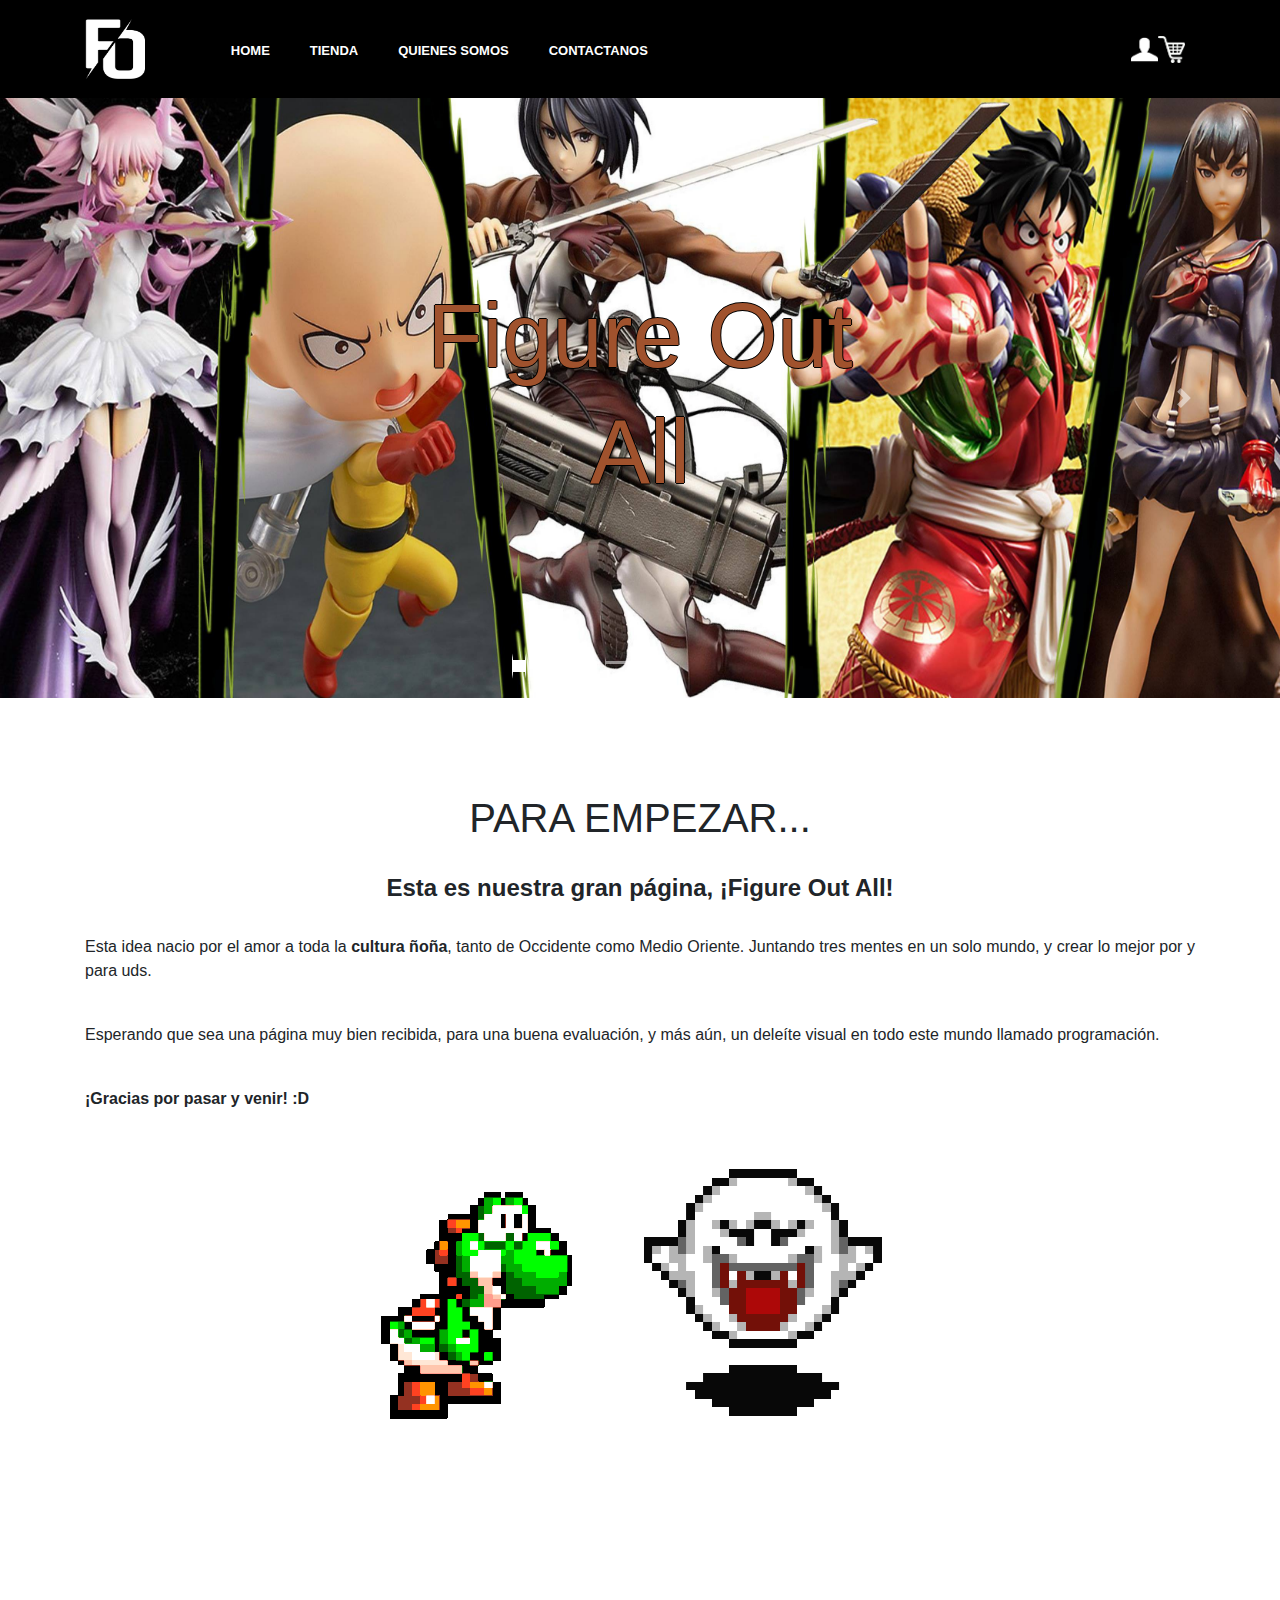
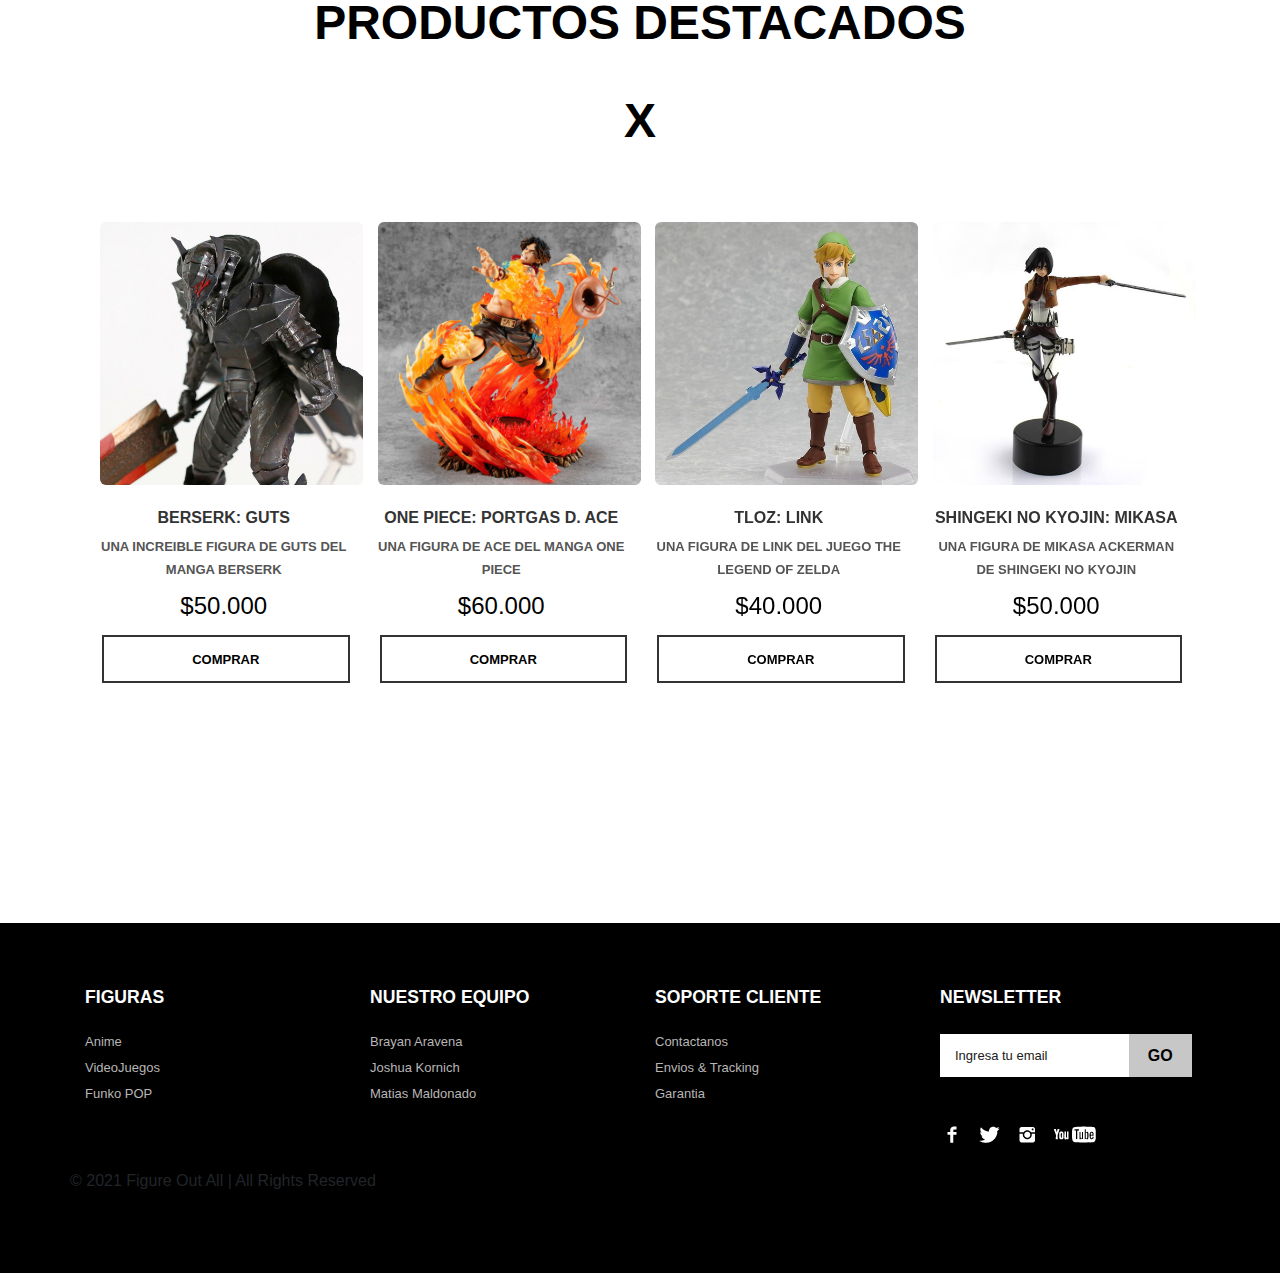
==== index.html @ 88ef618e "Experiencia 2 Carpeta inicial" ====
<!DOCTYPE HTML>
<html>
<head>
<title>Figure Out All | Index</title>
<meta charset="UTF-8">
<link href="css/bootstrap.css" rel='stylesheet' type='text/css' />
<link href="css/style.css" rel='stylesheet' type='text/css' />
<meta name="viewport" content="width=device-width, initial-scale=1, maximum-scale=1">

<link rel="stylesheet" href="https://maxcdn.bootstrapcdn.com/bootstrap/4.5.2/css/bootstrap.min.css">
<script src="https://ajax.googleapis.com/ajax/libs/jquery/3.5.1/jquery.min.js"></script>
<script src="https://cdnjs.cloudflare.com/ajax/libs/popper.js/1.16.0/umd/popper.min.js"></script>
<script src="https://maxcdn.bootstrapcdn.com/bootstrap/4.5.2/js/bootstrap.min.js"></script>
	
	<style>
	.carousel-inner img {
	width: 100%;
	}
	</style>

</head>
<body>
    <!--Cabecera -->
    <div class="header">
		<div class="container">
			<div class="row">
			  <div class="col-md-12">
				 <div class="header-left">
					 <div class="logo">
						<a href="index.html"><img class="imglogo" src="images/logofo.jpg"/></a>
					 </div>
					 <div class="menu">
						  <a class="toggleMenu" href="#"><img src="images/nav.png" alt="" /></a>
						    <ul class="nav" id="nav">
						    	<li><a href="index.html">Home</a></li>
						    	<li><a href="galeria.html">Tienda</a></li>
                                <li><a href="qsomos.html">Quienes Somos</a></li>
								<li><a href="contact.html">Contactanos</a></li>
                                <a class="ausers" href="login.html"><img class="users" src="images/user.png"></a>
                                <a href="#"><img class="carshop" src="images/cart.png"></a>
								<div class="clear"></div>
                                <script type="text/javascript" src="js/responsive-nav.js"></script>
                            </ul>
				    </div>								
	    		    <div class="clear"></div>
	    	    </div>
			  </div>
			</div>
		</div>
	</div>


<!--Carrusel-->
<div id="carrufig" class="carousel slide" data-ride="carousel">

	<ul class="carousel-indicators">
	  <li data-target="#carrufig" data-slide-to="0" class="active"></li>
	  <li data-target="#carrufig" data-slide-to="1"></li>
	  <li data-target="#carrufig" data-slide-to="2"></li>
	  <li data-target="#carrufig" data-slide-to="3"></li>
	</ul>
	
	<!--Dentro del carrusel-->
	<div class="carousel-inner">
	<div class="carousel-caption">
		<h1 class="titulo">Figure Out</h1>
		<h1 class="titulo">All</h1>
		<br>
		<br>
		<br>
		<br>
		<br>
		<br>
	</div>
	  <div class="carousel-item active">
		<img src="images/fp1.jpg" alt=""  height="600">
	  </div>
	  <div class="carousel-item">
		<img src="images/fp2.jpg" alt=""  height="600">
	  </div>
	  <div class="carousel-item">
		<img src="images/fp3.jpg" alt=""  height="600">
	  </div>
	  <div class="carousel-item">
		  <img src="images/fp5.jpg" alt=""  height="600">
		</div>
	</div>
	
	<!-- Control carrusel -->
	<a class="carousel-control-prev" href="#carrufig" data-slide="prev">
	  <span class="carousel-control-prev-icon"></span>
	</a>
	<a class="carousel-control-next" href="#carrufig" data-slide="next">
	  <span class="carousel-control-next-icon"></span>
	</a>
</div>

<br>
<br>
<br>
<br>


	<div class="container">
		<h1 style="text-align: center;">PARA EMPEZAR...</h1>
		<br>
		<h4 style="text-align: center;"><strong>Esta es nuestra gran página, ¡Figure Out All!</strong></h4>
		<br>
		<p style="text-align: justify">Esta idea nacio por el amor a toda la <strong> cultura ñoña</strong>, tanto de Occidente como Medio Oriente. Juntando tres mentes
		en un solo mundo, y crear lo mejor por y para uds.</p>
		<br><p style="text-align: justify">Esperando que sea una página muy bien recibida, para una buena evaluación, y más aún,
		un deleíte visual en todo este mundo llamado programación.</p>
		<br>
		<p><strong>¡Gracias por pasar y venir! :D</strong></p>
		<p style="text-align: center;">
		<img src="images/YoshiGif.gif">
		<img src="images/BooGif.gif" width="340"></p>
		
<!--Productos-->
<div class="main">
	<div class="content-top">
	<h2>Productos Destacados</h2><br>
	<h2>          x</h2>
	
	<div class="close_but"><i class="close1"> </i></div>

	<!--Destacados-->
	<div class="main">
		<div class="shop_top">
			<div class="container">
				<div class="contenedor">
				<div class="row shop_box-top">
					<div class="col-md-3 shop_box"><a href="#">
						<figure>
						<img src="images/foguts.jpg"  class="img-responsive"  alt=""/>
						<div class="capa">
							<br>
							<h3>• Personaje: Berserk</h3>
							<br>
							<h3>• Fabricante: Max Factory</h3>
							<br>
							<h3>• Linea: Berserk</h3>
							<br>
							<h3>• Medidas: 20 cms</h3>
							<br>
							<h3>• Material: PVC</h3>
						</div>
						</figure>
						<div class="shop_desc">
							<h3><a href="#">Berserk: Guts</a></h3>
							<p>Una increible figura de Guts del manga Berserk </p>
							<h4 style="text-align: center">
							<span class="actual">$50.000</span><br>
							</h4>
							<ul class="buttons">
								<li class="boton1 cart"><a href="#">Comprar</a></li>
								<div class="clear"> </div>
							</ul>
						</div>
					</a></div>

					<div class="col-md-3 shop_box"><a href="#">
						<figure>
						<img src="images/foace.jpg"  class="img-responsive"  alt=""/>
						<div class="capa">
							<br>
							<h3>• Personaje: Portgas D. Ace</h3>
							<br>
							<h3>• Fabricante: Medicom Figures</h3>
							<br>
							<h3>• Linea: One Piece</h3>
							<br>
							<h3>• Medidas: 17 cms</h3>
							<br>
							<h3>• Material: PVC</h3>
						</div>
						</figure>
						<div class="shop_desc">
							<h3><a href="#">One Piece: Portgas D. Ace</a></h3>
							<p>Una figura de Ace del manga One Piece </p>
							<h4 style="text-align: center">
							<span class="actual">$60.000</span><br>
							</h4>
							<ul class="buttons">
								<li class="boton1 cart"><a href="#">Comprar</a></li>
								<div class="clear"> </div>
							</ul>
						</div>
					</a></div>
						<div class="col-md-3 shop_box"><a href="#">
							<figure>
							<img src="images/folink.jpg"  class="img-responsive"  alt=""/>
							<div class="capa">
								<br>
								<h3>• Personaje: Link</h3>
								<br>
								<h3>• Fabricante: First 4 Figures</h3>
								<br>
								<h3>• Linea: The Legend Of Zelda</h3>
								<br>
								<h3>• Medidas: 25 cms</h3>
								<br>
								<h3>• Material: PVC</h3>
							</div>
							</figure>
							<div class="shop_desc">
								<h3><a href="#">TLOZ: Link</a></h3>
								<p>Una figura de Link del juego The legend of zelda</p>
								<h4 style="text-align: center">
								<span class="actual">$40.000</span><br>
								</h4>
								<ul class="buttons">
									<li class="boton1 cart"><a href="#">Comprar</a></li>
									<div class="clear"> </div>
								</ul>
							</div>
				</a></div>
						<div class="col-md-3 shop_box"><a href="#">
							<figure>
							<img src="images/mikasa.jpg"  class="img-responsive"  alt=""/>
							<div class="capa">
								<br>
								<h3>• Personaje: Mikasa Ackerman</h3>
								<br>
								<h3>• Fabricante: Medicom Figures</h3>
								<br>
								<h3>• Linea: Shingeki No Kyojin</h3>
								<br>
								<h3>• Medidas: 15 cms</h3>
								<br>
								<h3>• Material: PVC</h3>
							</div>
							</figure>
							<div class="shop_desc">
								<h3><a href="#">Shingeki No Kyojin: Mikasa</a></h3>
								<p>Una figura de Mikasa Ackerman de Shingeki No Kyojin</p>
								<h4 style="text-align: center">
								<span class="actual">$50.000</span><br>
								</h4>
								<ul class="buttons">
									<li class="boton1 cart"><a href="#">Comprar</a></li>
									<div class="clear"> </div>
								</ul>
							</div>
					</a></div>
					</div>
				</div>
					</div>
				</div>
			</div>
		</div>
	</div>
</div>

<!--Footer-->
<div class="footer">
<div class="container">
	<div class="row">
		<div class="col-md-3">
			<ul class="footer_box">
				<h4>Figuras</h4>
				<li><a href="#">Anime</a></li>
				<li><a href="#">VideoJuegos</a></li>
				<li><a href="#">Funko POP</a></li>
			</ul>
		</div>
		<div class="col-md-3">
			<ul class="footer_box">
				<h4>Nuestro Equipo</h4>
				<li><a href="#">Brayan Aravena</a></li>
				<li><a href="#">Joshua Kornich</a></li>
				<li><a href="#">Matias Maldonado</a></li>
			</ul>
		</div>
		<div class="col-md-3">
			<ul class="footer_box">
				<h4>Soporte Cliente</h4>
				<li><a href="#">Contactanos</a></li>
				<li><a href="#">Envios & Tracking</a></li>
				<li><a href="#">Garantia</a></li>
			</ul>
		</div>
		<div class="col-md-3">
			<ul class="footer_box">
				<h4>Newsletter</h4>
				<div class="footer_search">
					<form>
					<input type="text" value="Ingresa tu email">
					<input type="submit" value="GO">
					</form>
				</div>
				<ul class="social">	
					<li class="facebook"><a href="#"><span> </span></a></li>
					<li class="twitter"><a href="#"><span> </span></a></li>
					<li class="instagram"><a href="#"><span> </span></a></li>		
					<li class="youtube"><a href="#"><span> </span></a></li>										  				
				</ul>
					
			</ul>
		</div>
	</div>
	<div class="row footer_bottom">
		<div class="copy">
			<p>© 2021 Figure Out All | All Rights Reserved <a href="#"></a></p>
		</div>

	</div>
</div>
</div>
</body>
</html>
---- css/style.css ----
@import url('https://fonts.googleapis.com/css?family=Open+Sans|Roboto');

.clear{clear: both;}
h4, h5, h6,
h1, h2, h3 {margin-top: 0;}
ul, ol {margin: 0;}
p {margin: 0;}
html, body{
	font-family: 'Open Sans', sans-serif;
	background:#fff;
	font-size: 100%;
}

.titulo{
	color: sienna;
	text-shadow:1px  0px 0px black,
				0px  1px 0px black,
				-1px  0px 0px black,
				0px -1px 0px black;
	font-family: 'Lucida Sans', 'Lucida Sans Regular', 'Lucida Grande', 'Lucida Sans Unicode', Geneva, Verdana, sans-serif;
	text-align: center;
	font-size: 90px;

}

/*Body*/



body a{
 	transition: 0.5s all;
	-webkit-transition: 0.5s all;
	-moz-transition: 0.5s all;
	-o-transition: 0.5s all;
}


/*Nav*/
.header{
	background:#000;
	padding: 1.5%;
	
}


.marcas{
	margin: 100px auto 0px;
}
.logo{
	float:left;
	margin-right: 2ch;
	
}
.imglogo{
	float: left;
	width:60px;
	height:60px;
	margin-right: 3rem;

}
.users{
	float: left;
	width: 27px;
	height: 27px;

}
.ausers{
	float: left;
	margin-left:52ch
}
.carshop{
	width: 27px;
	height: 27px;
}

.menu{
	 float:left;
	 margin: 17px 0 0;
}
  .menu li{
	display:inline-block;
 }
 .menu li:first-child{
   	margin-left:0;
 }
 .menu li a{
  	 display: block;
	font-size: 0.8125em;
	text-transform: uppercase;
	padding: 5px 20px;
	color: #FFF;
	-webkit-transition: all 0.3s ease;
	-moz-transition: all 0.3s ease;
	-o-transition: all 0.3s ease;
	transition: all 0.3s ease;
	font-weight: 600;
 }
 .menu li a:hover ,.menu li.active a{
	 background:#fff;
	 color:#000;
 } 
 #nav .current a {
	 color:red;
}
.toggleMenu {
    display: none;
  	padding: 4px 5px 0px 5px;
}
.nav:before,
.nav:after {
    content: " "; 
    display: table; 
}
.nav:after {
    clear: both;
}
.nav ul {
    list-style: none;
}



/*Botones*/

.button{
	text-align: center;
}
.button a{
	color:#fff;
	font-size:0.85em;
	text-transform:uppercase;
	font-weight:800;
	text-decoration:none;
	margin-left:45%;
	border: none;
	cursor: pointer;
	padding:15px 30px;
	display: inline-block;
	outline: none;
	-webkit-transition: all 0.3s;
	-moz-transition: all 0.3s;
	transition: all 0.3s;
	background: #000;
}
.button a:hover{
	background:#222;
}
.button1 input[type="submit"] {
	background: #000;
	border: none;
	color: #FFF;
	padding: 10px 20px;
	cursor: pointer;
	float: right;
	font-family: 'Open Sans', sans-serif;
	outline: none;
	font-size: 1em;
}
.button1 input[name="crearc"] {
	background: rgb(0, 0, 0);
	border: none;
	color: #FFF;
	padding: 10px 20px;
	cursor: pointer;
	float: right;
	font-family: 'Open Sans', sans-serif;
	outline: none;
	font-size: 1em;
}
.button1 input[name="register"] {
	background: rgb(0, 0, 0);
	border: none;
	color: #FFF;
	padding: 15px 30px;
	cursor: pointer;
	float: left;
	margin-left: 100%;
	margin-top: 15%;
	font-family: 'Open Sans', sans-serif;
	outline: none;
	font-size: 1em;
}
.button1 input[name="enviar"] {
	background: rgb(0, 0, 0);
	border: none;
	color: #FFF;
	padding: 15px 30px;
	cursor: pointer;
	float: left;
	margin-left: 177%;
	font-family: 'Open Sans', sans-serif;
	outline: none;
	font-size: 1em;
}

.button1 input[type="submit"]:hover {
	background: #555;
}
#login-form label {
	color: #777;
	line-height: 2.8em;
	font-size: 0.95em;
	font-weight: 400;
	margin: 0;
	display: block;
}
input.inputbox, input.required, div.k2AccountPage input[type="text"] {
	background: #FFF;
	outline-color: #00BFF0;
	border: 1px solid #EEE;
	color: inherit;
	padding: 7px 20px;
	width: 100%;
	font-family: 'Open Sans', sans-serif;
	font-size: 0.85em;
}
.remember {
	margin-top: 6%;
}
p#login-form-remember {
	float: left; 
}
fieldset.input input[type="submit"] {
	background: #000;
	border: none;
	color: rgb(236, 205, 205);
	padding: 10px 30px;
	cursor: pointer;
	float: right;
	font-family: 'Open Sans', sans-serif;
	outline: none;
	font-size:1em;
}
fieldset.input input[type="submit"]:hover {
	background:#555;
}
#login-form label a {
	color: #777;
	color:0.85em;
}
#login-form label a:hover {
	color:#00BFF0;
}
.button1 {
	float: right;
	margin-top: 8%;
}
/*--register--*/
.register-top-grid h3, .register-bottom-grid h3 {
	color:#000;
	font-size: 1em;
	padding-bottom: 5px;
	margin: 0;
}
.register-top-grid div, .register-bottom-grid div {
	width: 48%;
	float: left;
	margin: 10px 0;
}
.register-top-grid span, .register-bottom-grid span {
	color:#555;
	font-size: 0.8125em;
	padding-bottom: 0.2em;
	display: block;
	text-transform: uppercase;
}
.register-top-grid input[type="text"], .register-bottom-grid input[type="text"] {
	border: 1px solid #EEE;
	outline-color:#00BFF0;
	width: 96%;
	font-size: 1em;
	padding: 0.5em;
	font-family: 'Open Sans', sans-serif;
}
.register-top-grid input[type="password"], .register-bottom-grid input[type="password"] {
	border: 1px solid #EEE;
	outline-color:#00BFF0;
	width: 96%;
	font-size: 1em;
	padding: 0.5em;
	font-family: 'Open Sans', sans-serif;
}
.register-top-grid input[type="tel"], .register-bottom-grid input[type="tel"] {
	border: 1px solid #EEE;
	outline-color:#00BFF0;
	width: 96%;
	font-size: 1em;
	padding: 0.5em;
	font-family: 'Open Sans', sans-serif;
}
.register-top-grid input[type="date"], .register-bottom-grid input[type="date"] {
	border: 1px solid #EEE;
	outline-color:#00BFF0;
	width: 96%;
	font-size: 1em;
	padding: 0.5em;
	font-family: 'Open Sans', sans-serif;
}
.register-top-grid select[name="regiones"], .register-bottom-grid select[name="regiones"] {
	border: 1px solid #EEE;
	outline-color:#00BFF0;
	width: 96%;
	font-size: 1em;
	padding: 0.5em;
	font-family: 'Open Sans', sans-serif;
}
.register-top-grid textarea[id="mensaje"], .register-bottom-grid textarea[id="mensaje"] {
	border: 1px solid #EEE;
	outline-color:#00BFF0;
	width: 96%;
	font-size: 1em;
	padding: 0.5em;
	font-family: 'Open Sans', sans-serif;
}
.button1 {
	float: right;
	margin-top: 8%;
}

.checkbox {
	margin-bottom: 4px;
	padding-left: 27px;
	font-size: 1.1em;
	line-height: 27px;
	cursor: pointer;
}
.checkbox {
	float: left;
	margin-left: 8px;
	position: relative;
	font-weight: 600;
}
.checkbox:last-child {
	margin-bottom: 4px;
}
.checkbox:last-child {
	margin-bottom: 0;
}

/*--Main--*/




.content-top{
	padding:10% 0;
	
}
.content-top h2{
	color: #000;
	font-size:3em;
	font-weight: 800;
	text-align: center;
	text-transform: uppercase;
	margin-bottom: 1.5%;
}
.content-top p{
	color: #000;
	font-size: 0.95em;
	text-transform: uppercase;
	text-align: center;
	font-weight: 600;
	margin-bottom:1%;
}
.content-top h3{
	color:#000;
	font-size:1.5em;
	text-transform:uppercase;
	font-weight:700;
	text-align:center;
	margin:2% 0 0 0;

}

.fondo1{
	background-image: url(gif3.gif);
	background-position: center;
	background-repeat: no-repeat;
	background-size: cover;
	background-attachment:unset;
	
}


/*--login--*/
.login-page {
	border-right: 1px solid #EEE;
	padding-right: 4%;


}
h4.title {
	color:rgb(255, 255, 255);
	margin-bottom: 0.5em;
	font-size: 1em;
	line-height: 1.2;
	font-weight: normal;
	margin-top: 0px;
	letter-spacing: -1px;
	text-transform: uppercase;
	border-bottom: 1px solid #ECECEC;
	padding-bottom: 13px;
}
.login-page p {
	color: rgb(255, 255, 255);
	font-size: 0.85em;
	line-height: 1.8em;
}

#login-form label {
	color: rgb(255, 255, 255);
	line-height: 2.8em;
	font-size: 0.95em;
	font-weight: 400;
	margin: 0;
	display: block;
}
input.inputbox, input.required, div.k2AccountPage input[type="text"] {
	background: #FFF;
	outline-color: #00BFF0;
	border: 1px solid #EEE;
	color: inherit;
	padding: 7px 20px;
	width: 100%;
	font-family: 'Open Sans', sans-serif;
	font-size: 0.85em;
}
.remember {
	margin-top: 6%;
}
p#login-form-remember {
	float: left;
}
fieldset.input input[type="submit"] {
	background: #000;
	border: none;
	color: #FFF;
	padding: 10px 30px;
	cursor: pointer;
	float: right;
	font-family: 'Open Sans', sans-serif;
	outline: none;
	font-size:1em;
}
fieldset.input input[type="submit"]:hover {
	background:#555;
}
#login-form label a {
	color: #777;
	color:0.85em;
}
#login-form label a:hover {
	color:#00BFF0;
}


/*Sobre nosotros*/
#about-section {
	padding: 100px 0;
	background-color: #e7e7e7;
}
#about-section h4 {
	border-bottom: 1px solid #000000;
	padding-bottom: 20px;
	display: inline-block;
}
#about-section p {
	margin-top: 20px;
	margin-bottom: 30px;
}

/*--Shop--*/
.shop_top{
	padding:5% 0;
	
}
.new-box {
	right:10px;
}
.new-box, .sale-box {
	position: absolute;
	top:16px;
	overflow: hidden;
	height: 38px;
	min-width: 70px;
	text-align: left;
	z-index: 0;
	display: inline-block;
	-webkit-transform: rotate(-90deg);
	-ms-transform: rotate(-90deg);
	transform: rotate(-90deg);
}
.new-label {
	font-size: 0.85em;
	color: #FFF;
	background:#da0505;
	text-transform: uppercase;
	padding:9px;
	text-align: center;
	display: block;
	min-width: 70px;
	position: absolute;
	left: 0px;
	top: 0px;
	z-index: 1;
}


.shop_box{
	position:relative;
}


.shop_desc h3{
	margin-bottom:5px;
}
.shop_desc h3 a{
	color: #333;
	font-size: 16px;
	font-weight: 600;
	text-decoration: none;
}
.shop_desc h3 a:hover{
	color:#666;
}
.shop_desc p{
	color:#555;
	font-size:0.8125em;
	line-height:1.8em;
	margin-bottom:10px;
}


span.actual {
	
	font-size: 1em;
	color:#000;	
}

ul.buttons{
	list-style: none;
	padding: 0;
	margin-top: 10px;
}
.boton1 {
	background-color: #4CAF50; 
	border: none;
	padding: 10px 24px;
	text-align: center;
	text-decoration: none;
	display: inline-block;
	font-size: 16px;
	margin: 4px 2px;
	transition-duration: 0.4s;
	cursor: pointer;
  }

.cart{
	background-color: white;
	width: 100%;
	color: black; 
	border: 2px solid #333;
}

.cart:hover {
	background-color: #da0505;
	color: white;
  }


.shop_btn{
	background-color: white;
	float:right;
  	color: black; 
  	border: 2px solid #333;
}

.shop_btn:hover {
	background-color: #008CBA;
	color: white;
}

.shop_btn a, .cart a{
	color: #000;
	font-size: 0.8125em;
	text-transform: uppercase;
	font-weight: 600;
	text-decoration:none;
}
.shop_btn a:hover{
	color:#E92546;
}
.cart a:hover{
	color:#FFAF02;
}
.shop_box-top{
	margin-bottom:5%;
}


/*--Footer--*/
.footer{
	background:#000;
	padding:5% 0;
}		
ul.footer_box{
	list-style:none;
	padding:0;
}	
ul.footer_box h4{
	color:#fff;
	font-size:1.1em;
	text-transform:uppercase;
	font-weight:700;
	margin-bottom: 8%;
}
ul.footer_box li a{
	color: #B8B6B6;
	font-size: 0.8125em;
	text-decoration:none;
	line-height: 2em;
}
ul.footer_box li a:hover{
	color:#fff;
}
.footer_search {
	margin-top: 10%;
	width:100%;
	position:relative;
}
.footer_search input[type="text"] {
	outline: none;
	padding: 12px 15px;
	outline: none;
	color: #202020;
	background: #FFF;
	border: none;
	width: 74%;
	line-height: 1.5em;
	font-size: 0.8125em;
}
.footer_search  input[type="submit"] {
	background: #C7C7C7;
	padding: 9px 19px;
	border: none;
	cursor: pointer;
	position: absolute;
	line-height: 1.6em;
	font-size: 1em;
	color: #000;
	font-weight: 800;
	outline: none;
	-webkit-transition: all 0.3s;
	-moz-transition: all 0.3s;
	transition: all 0.3s;
}
.footer_search  input[type="submit"]:hover {
	background:#222;
	color:#fff;
}
ul.social{
	list-style:none;
	padding:0;
	margin-top: 17%;
}	
ul.social li:first-child, ol li:first-child {
	margin-top: 0px;
	margin-left: 0;
}
ul.social li{
	display:inline-block;
	margin-right:8px;
}	
ul.social li a span:hover{
	opacity:0.5;
}		
li.facebook a span {
	height: 25px;
	width: 25px;
	display: block;
	background: url(../images/img-sprite.png)no-repeat -256px -276px;
}
li.twitter a span {
	height: 25px;
	width: 25px;
	display: block;
	background: url(../images/img-sprite.png)no-repeat -298px -276px;
}
li.instagram a span {
	height: 25px;
	width: 25px;
	display: block;
	background: url(../images/img-sprite.png)no-repeat -346px -276px;
}

li.youtube a span {
	height: 25px;
	width: 47px;
	display: block;
	background: url(../images/img-sprite.png)no-repeat -437px -276px;
}	

.news-letter {
	color: #555;
	font-weight:600;
	font-size: 0.85em;
	margin-bottom: 1em;
	display: block;
	text-transform: uppercase;
	transition: 0.5s all;
	-webkit-transition: 0.5s all;
	-moz-transition: 0.5s all;
	-o-transition: 0.5s all;
	clear: both;
	
}

*{margin: 0;padding: 0;
    box-sizing: border-box;
    font-family: sans-serif;}
    
    .contenedor{
        
        display: contents;
        justify-content: left;
        align-items: baseline;
        
    }
    .contenedor figure{
       position: relative;
        height: 263px;
        cursor: pointer;
        width: 263px;
        overflow: hidden;
        border-radius: 6px;
    }
    .contenedor figure img{
        width: 100%;
        height: 100%;
        transition: all 400ms ease-out;
        will-change: transform;
    }
    .contenedor figure .capa{
        position: absolute;
        top: 0;
        width: 100%;
        height: 100%;
        background: rgba(2, 29, 34, 0.7);
        transition: all 400ms ease-out;
        opacity: 0;
        visibility: hidden;
       text-align: center;
    }
    .contenedor figure:hover > .capa {
        opacity: 1;
        visibility: visible;
    }
    .contenedor figure:hover > .capa h3{
        margin-top: 5px;
        margin-bottom: 5px;
    }
    .contenedor figure:hover > img{
        transform: scale(1.3);
    }
    .contenedor figure .capa h3{
        color: rgb(250, 250, 250);
        font-weight: 50px;
        transition: all 500ms ease-out;
		 font-size: 12px;
    }
    .contenedor figure .capa p{
        color: #fff;
        font-size: 15px;
        line-height: 1.5;
        width: 100%;
        max-width: 220px;
        margin: auto;
    }
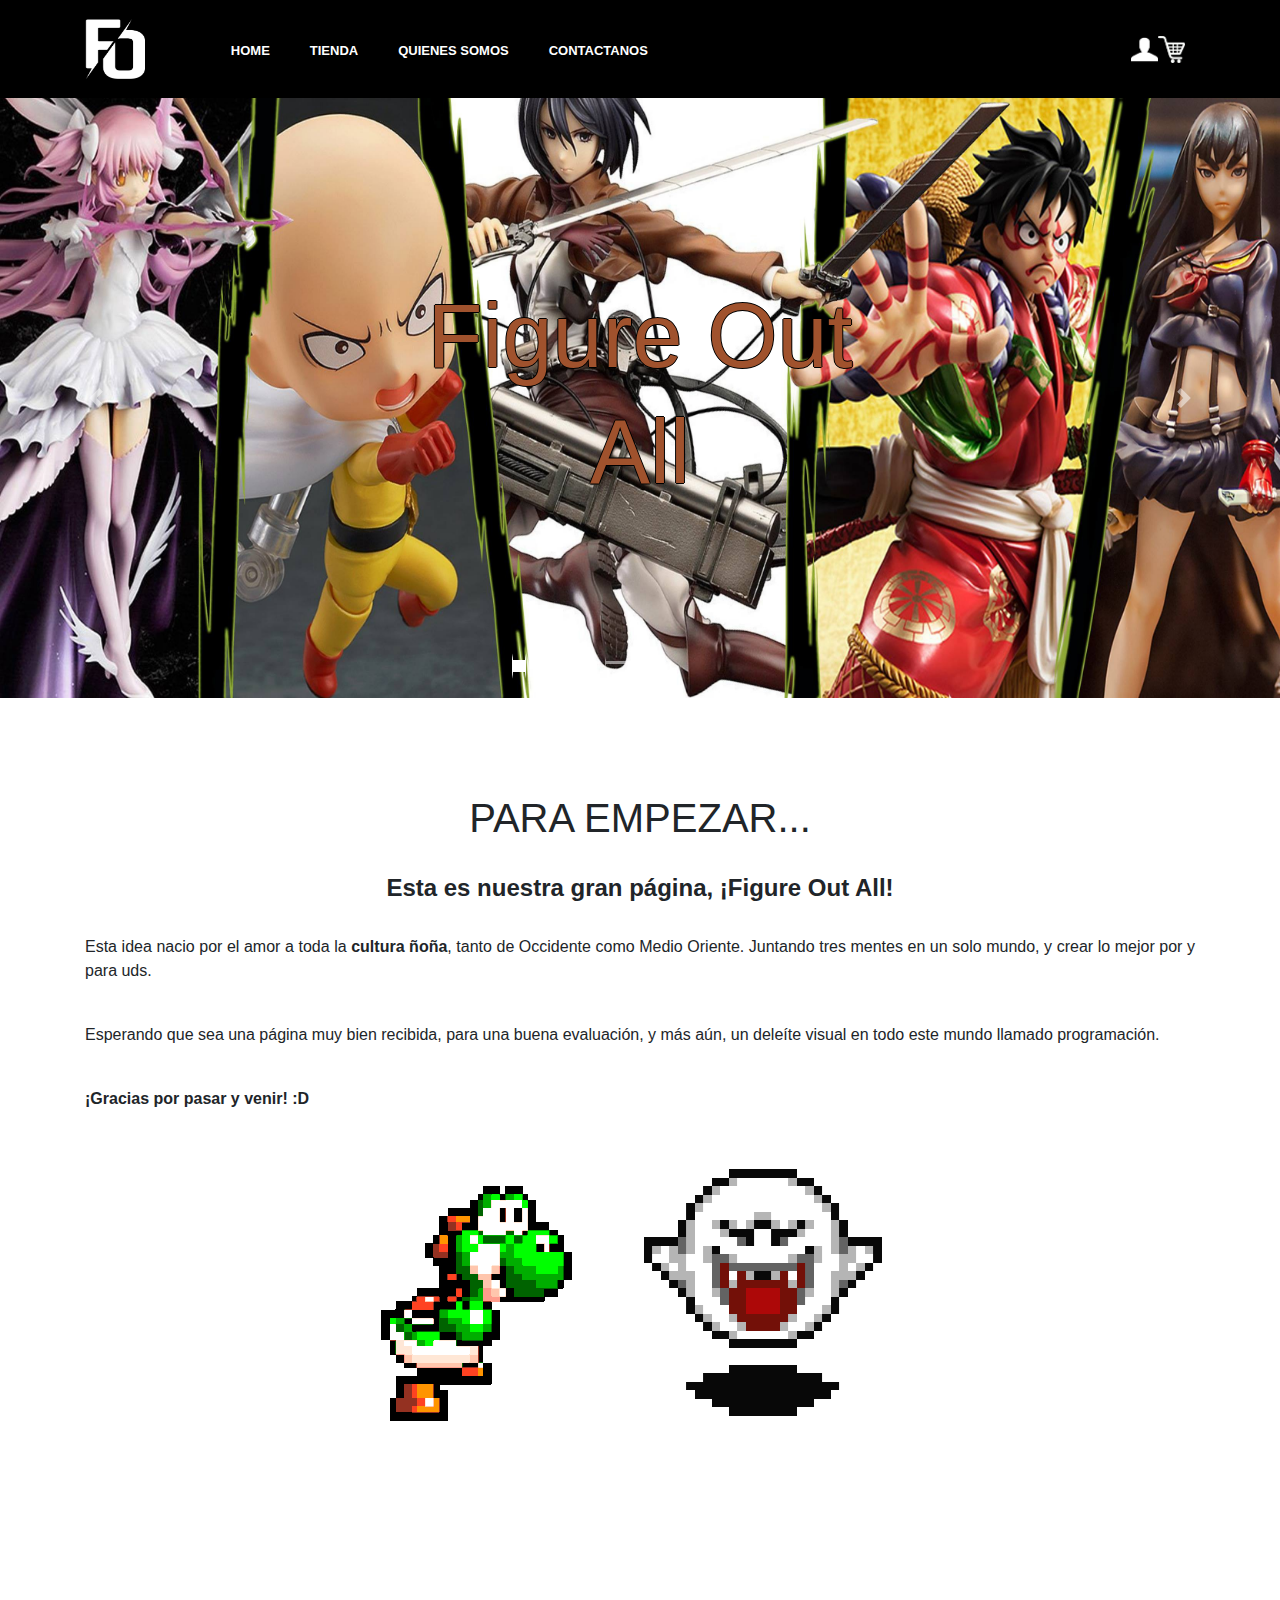
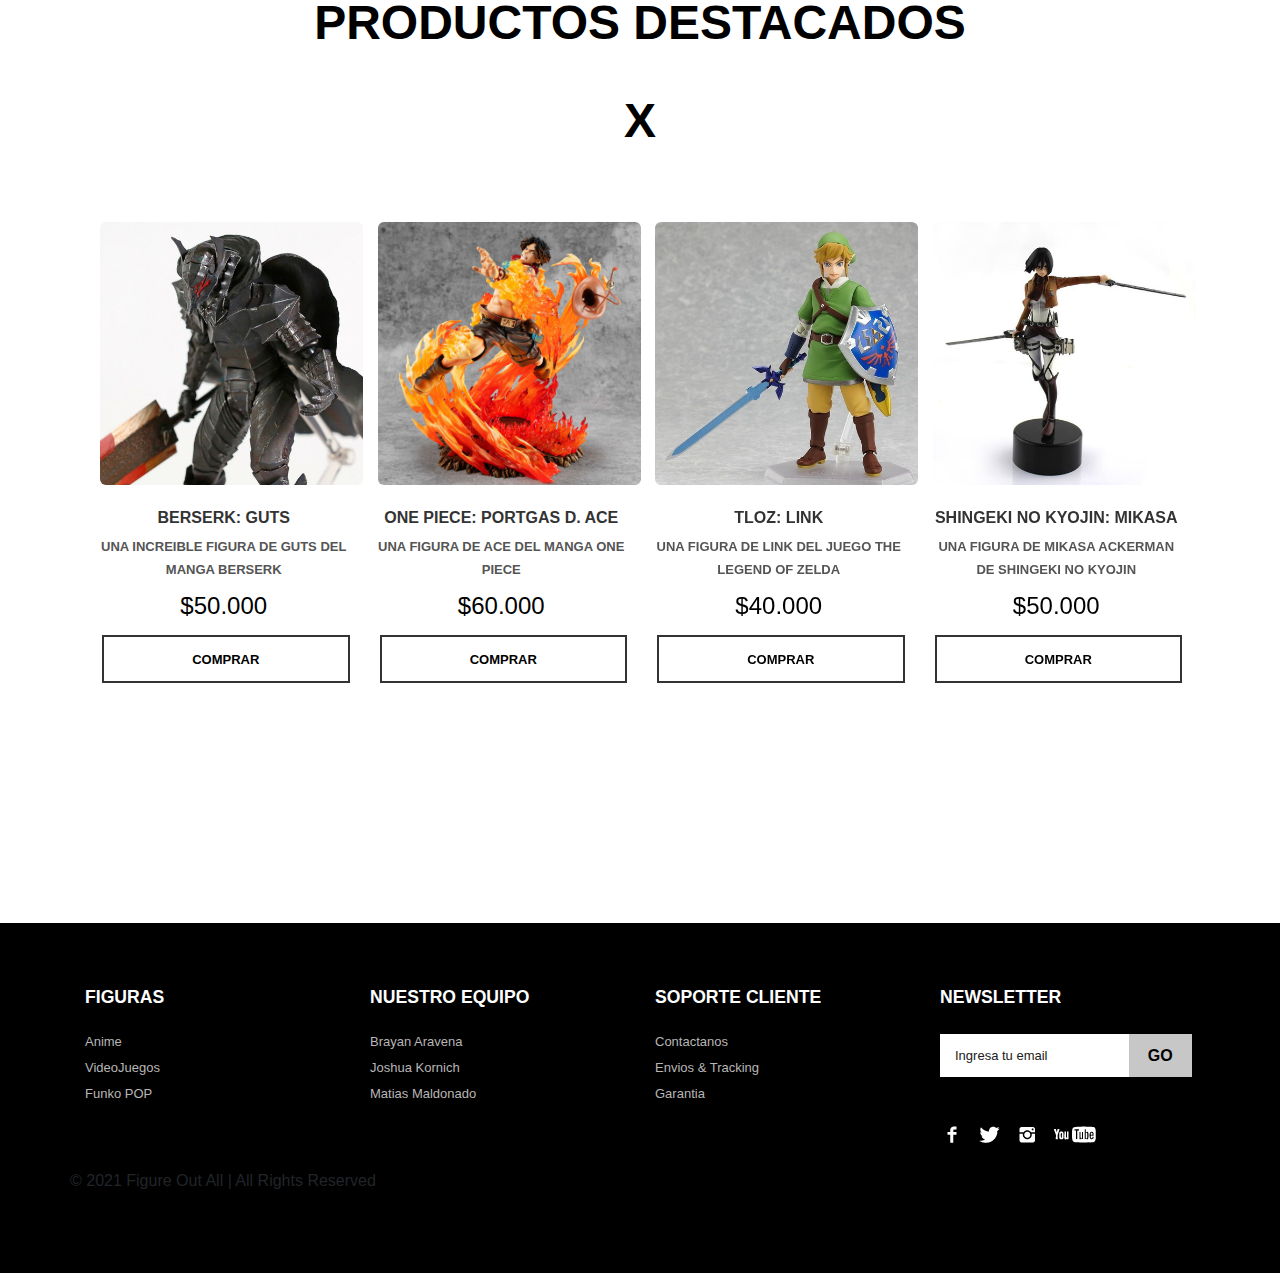
==== commit 13e82757: "Implementando boton ir hacia arriba a todos los html" ====
--- a/index.html
+++ b/index.html
@@ -11,12 +11,21 @@
 <script src="https://ajax.googleapis.com/ajax/libs/jquery/3.5.1/jquery.min.js"></script>
 <script src="https://cdnjs.cloudflare.com/ajax/libs/popper.js/1.16.0/umd/popper.min.js"></script>
 <script src="https://maxcdn.bootstrapcdn.com/bootstrap/4.5.2/js/bootstrap.min.js"></script>
-	
-	<style>
+<script src="https://code.jquery.com/jquery-3.6.0.min.js"></script>
+<script src="js/jquery.scrollUp.js"></script>
+<script>
+    $(function(){
+  $.scrollUp({
+    scrollImg: false,
+  });
+});
+</script>
+<style>
 	.carousel-inner img {
 	width: 100%;
 	}
-	</style>
+</style>
+
 
 </head>
 <body>
--- a/css/style.css
+++ b/css/style.css
@@ -22,6 +22,16 @@
 	font-size: 90px;
 
 }
+
+#scrollUp {
+    background-image: url(../images/top.png);
+    bottom: 20px;
+    right: 20px;
+    width: 38px;    
+    height: 38px;
+	background-size: cover; 
+}
+
 
 /*Body*/
 
@@ -155,6 +165,7 @@
 	font-family: 'Open Sans', sans-serif;
 	outline: none;
 	font-size: 1em;
+	text-align: center;
 }
 .button1 input[name="crearc"] {
 	background: rgb(0, 0, 0);
@@ -245,97 +256,7 @@
 	float: right;
 	margin-top: 8%;
 }
-/*--register--*/
-.register-top-grid h3, .register-bottom-grid h3 {
-	color:#000;
-	font-size: 1em;
-	padding-bottom: 5px;
-	margin: 0;
-}
-.register-top-grid div, .register-bottom-grid div {
-	width: 48%;
-	float: left;
-	margin: 10px 0;
-}
-.register-top-grid span, .register-bottom-grid span {
-	color:#555;
-	font-size: 0.8125em;
-	padding-bottom: 0.2em;
-	display: block;
-	text-transform: uppercase;
-}
-.register-top-grid input[type="text"], .register-bottom-grid input[type="text"] {
-	border: 1px solid #EEE;
-	outline-color:#00BFF0;
-	width: 96%;
-	font-size: 1em;
-	padding: 0.5em;
-	font-family: 'Open Sans', sans-serif;
-}
-.register-top-grid input[type="password"], .register-bottom-grid input[type="password"] {
-	border: 1px solid #EEE;
-	outline-color:#00BFF0;
-	width: 96%;
-	font-size: 1em;
-	padding: 0.5em;
-	font-family: 'Open Sans', sans-serif;
-}
-.register-top-grid input[type="tel"], .register-bottom-grid input[type="tel"] {
-	border: 1px solid #EEE;
-	outline-color:#00BFF0;
-	width: 96%;
-	font-size: 1em;
-	padding: 0.5em;
-	font-family: 'Open Sans', sans-serif;
-}
-.register-top-grid input[type="date"], .register-bottom-grid input[type="date"] {
-	border: 1px solid #EEE;
-	outline-color:#00BFF0;
-	width: 96%;
-	font-size: 1em;
-	padding: 0.5em;
-	font-family: 'Open Sans', sans-serif;
-}
-.register-top-grid select[name="regiones"], .register-bottom-grid select[name="regiones"] {
-	border: 1px solid #EEE;
-	outline-color:#00BFF0;
-	width: 96%;
-	font-size: 1em;
-	padding: 0.5em;
-	font-family: 'Open Sans', sans-serif;
-}
-.register-top-grid textarea[id="mensaje"], .register-bottom-grid textarea[id="mensaje"] {
-	border: 1px solid #EEE;
-	outline-color:#00BFF0;
-	width: 96%;
-	font-size: 1em;
-	padding: 0.5em;
-	font-family: 'Open Sans', sans-serif;
-}
-.button1 {
-	float: right;
-	margin-top: 8%;
-}
-
-.checkbox {
-	margin-bottom: 4px;
-	padding-left: 27px;
-	font-size: 1.1em;
-	line-height: 27px;
-	cursor: pointer;
-}
-.checkbox {
-	float: left;
-	margin-left: 8px;
-	position: relative;
-	font-weight: 600;
-}
-.checkbox:last-child {
-	margin-bottom: 4px;
-}
-.checkbox:last-child {
-	margin-bottom: 0;
-}
+
 
 /*--Main--*/
 
@@ -373,13 +294,14 @@
 }
 
 .fondo1{
-	background-image: url(gif3.gif);
+	background-image: url(../images/gif3.gif);
 	background-position: center;
 	background-repeat: no-repeat;
 	background-size: cover;
 	background-attachment:unset;
 	
 }
+
 
 
 /*--login--*/
@@ -453,6 +375,107 @@
 	color:#00BFF0;
 }
 
+/*--register--*/
+.register-top-grid h3, .register-bottom-grid h3 {
+	color:#000000;
+	font-size: 1em;
+	padding-bottom: 5px;
+	margin: 0;
+}
+.register-top-grid div, .register-bottom-grid div {
+	width: 48%;
+	float: left;
+	margin: 10px 0;
+}
+.register-top-grid span, .register-bottom-grid span {
+	color:#555;
+	font-size: 0.8125em;
+	padding-bottom: 0.2em;
+	display: block;
+	text-transform: uppercase;
+}
+.register-top-grid input[type="text"], .register-bottom-grid input[type="text"] {
+	border: 1px solid #EEE;
+	outline-color:#00BFF0;
+	width: 96%;
+	font-size: 1em;
+	padding: 0.5em;
+	font-family: 'Open Sans', sans-serif;
+}
+.register-top-grid input[type="password"], .register-bottom-grid input[type="password"] {
+	border: 1px solid #EEE;
+	outline-color:#00BFF0;
+	width: 96%;
+	font-size: 1em;
+	padding: 0.5em;
+	font-family: 'Open Sans', sans-serif;
+}
+.register-top-grid input[type="tel"], .register-bottom-grid input[type="tel"] {
+	border: 1px solid #EEE;
+	outline-color:#00BFF0;
+	width: 96%;
+	font-size: 1em;
+	padding: 0.5em;
+	font-family: 'Open Sans', sans-serif;
+}
+
+.register-top-grid input[type="date"], .register-bottom-grid input[type="date"] {
+	border: 1px solid #EEE;
+	outline-color:#00BFF0;
+	width: 96%;
+	font-size: 1em;
+	padding: 0.5em;
+	font-family: 'Open Sans', sans-serif;
+}
+
+.register-top-grid select[name="region"], .register-bottom-grid select[name="region"] {
+	border: 1px solid #EEE;
+	outline-color:#00BFF0;
+	width: 96%;
+	font-size: 1em;
+	padding: 0.5em;
+	font-family: 'Open Sans', sans-serif;
+}
+.register-top-grid select[name="genero"], .register-bottom-grid select[name="genero"] {
+	border: 1px solid #EEE;
+	outline-color:#00BFF0;
+	width: 96%;
+	font-size: 1em;
+	padding: 0.5em;
+	font-family: 'Open Sans', sans-serif;
+}
+.register-top-grid textarea[id="mensaje"], .register-bottom-grid textarea[id="mensaje"] {
+	border: 1px solid #EEE;
+	outline-color:#00BFF0;
+	width: 96%;
+	font-size: 1em;
+	padding: 0.5em;
+	font-family: 'Open Sans', sans-serif;
+}
+.button1 {
+	float: right;
+	margin-top: 8%;
+}
+
+.checkbox {
+	margin-bottom: 4px;
+	padding-left: 27px;
+	font-size: 1.1em;
+	line-height: 27px;
+	cursor: pointer;
+}
+.checkbox {
+	float: left;
+	margin-left: 8px;
+	position: relative;
+	font-weight: 600;
+}
+.checkbox:last-child {
+	margin-bottom: 4px;
+}
+.checkbox:last-child {
+	margin-bottom: 0;
+}
 
 /*Sobre nosotros*/
 #about-section {
@@ -712,7 +735,6 @@
 	-moz-transition: 0.5s all;
 	-o-transition: 0.5s all;
 	clear: both;
-	
 }
 
 *{margin: 0;padding: 0;
@@ -777,3 +799,14 @@
         margin: auto;
     }
 
+	.error-control {
+        border: 1px solid red;
+    }
+
+    label.error {
+        color: red;
+        width: 300px;
+        font-size: 0.8em;
+        margin-top: -5px;
+        margin-bottom: 10px;
+	}
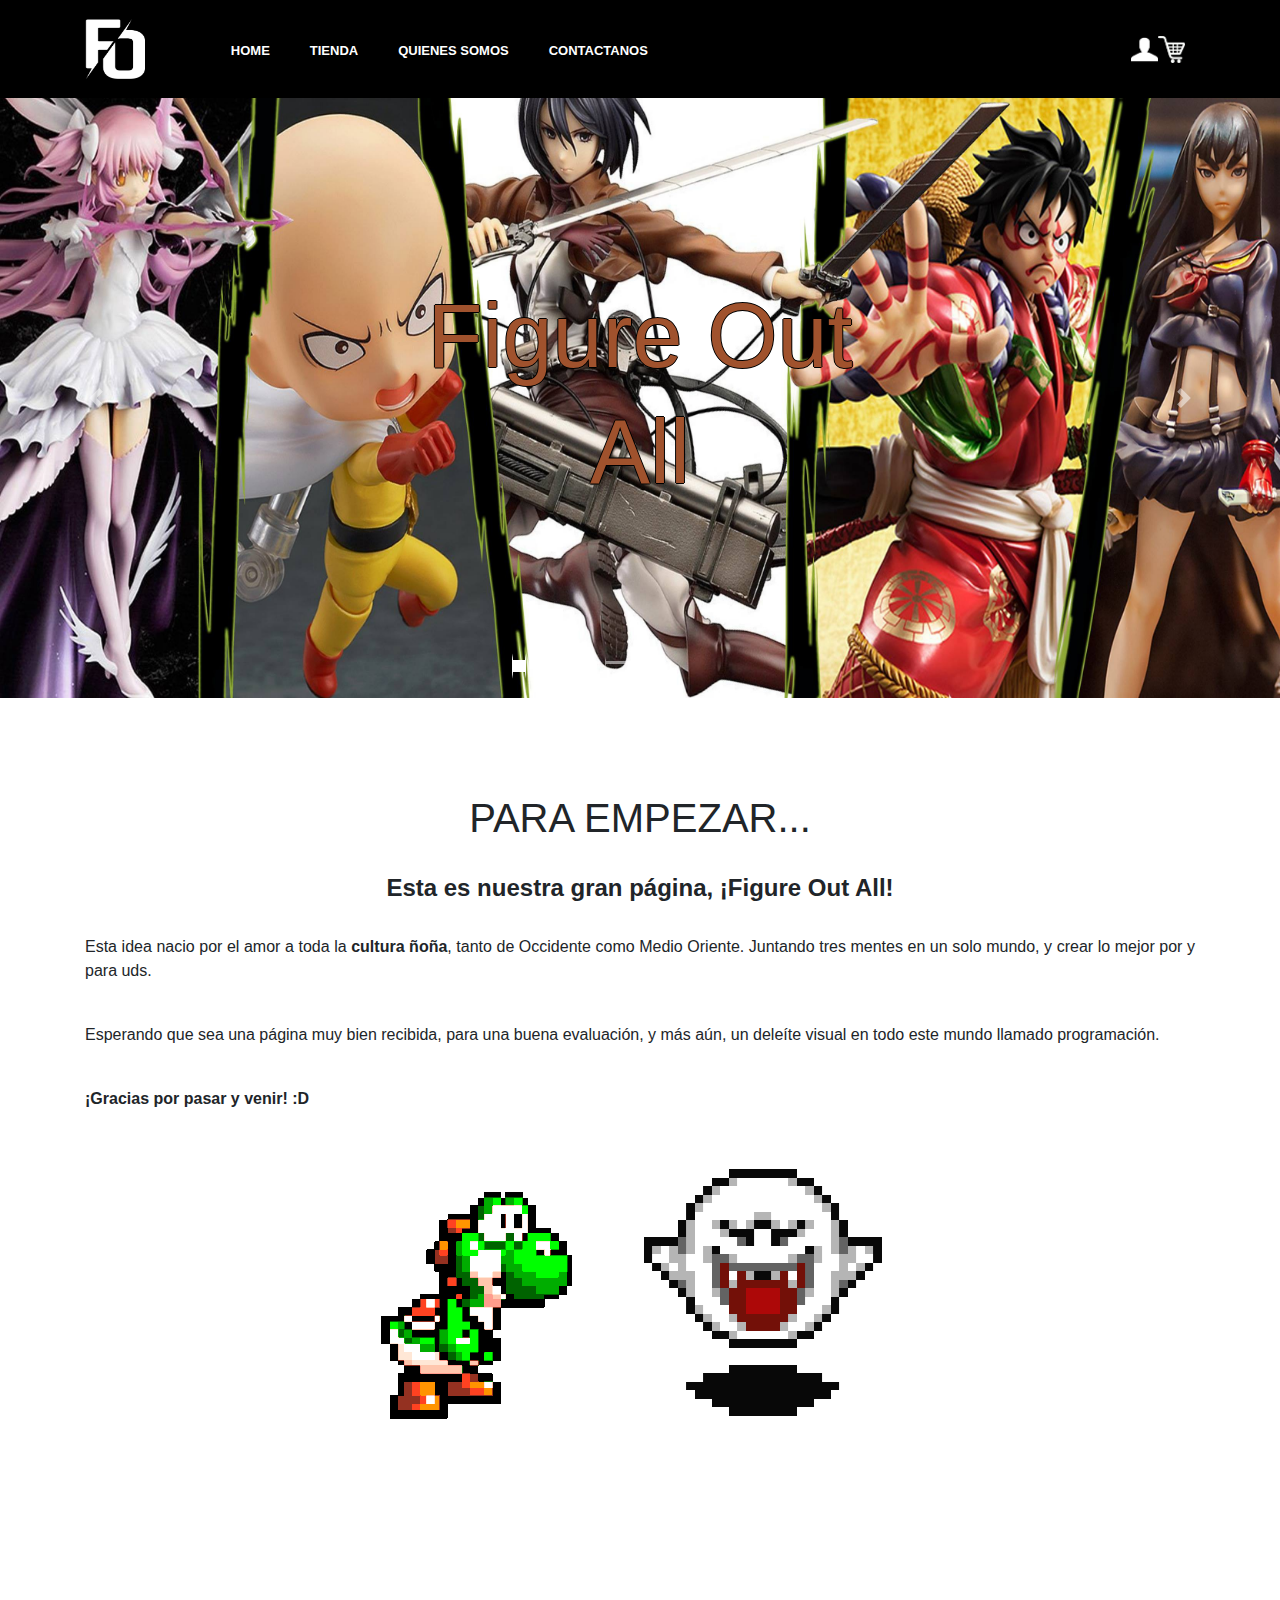
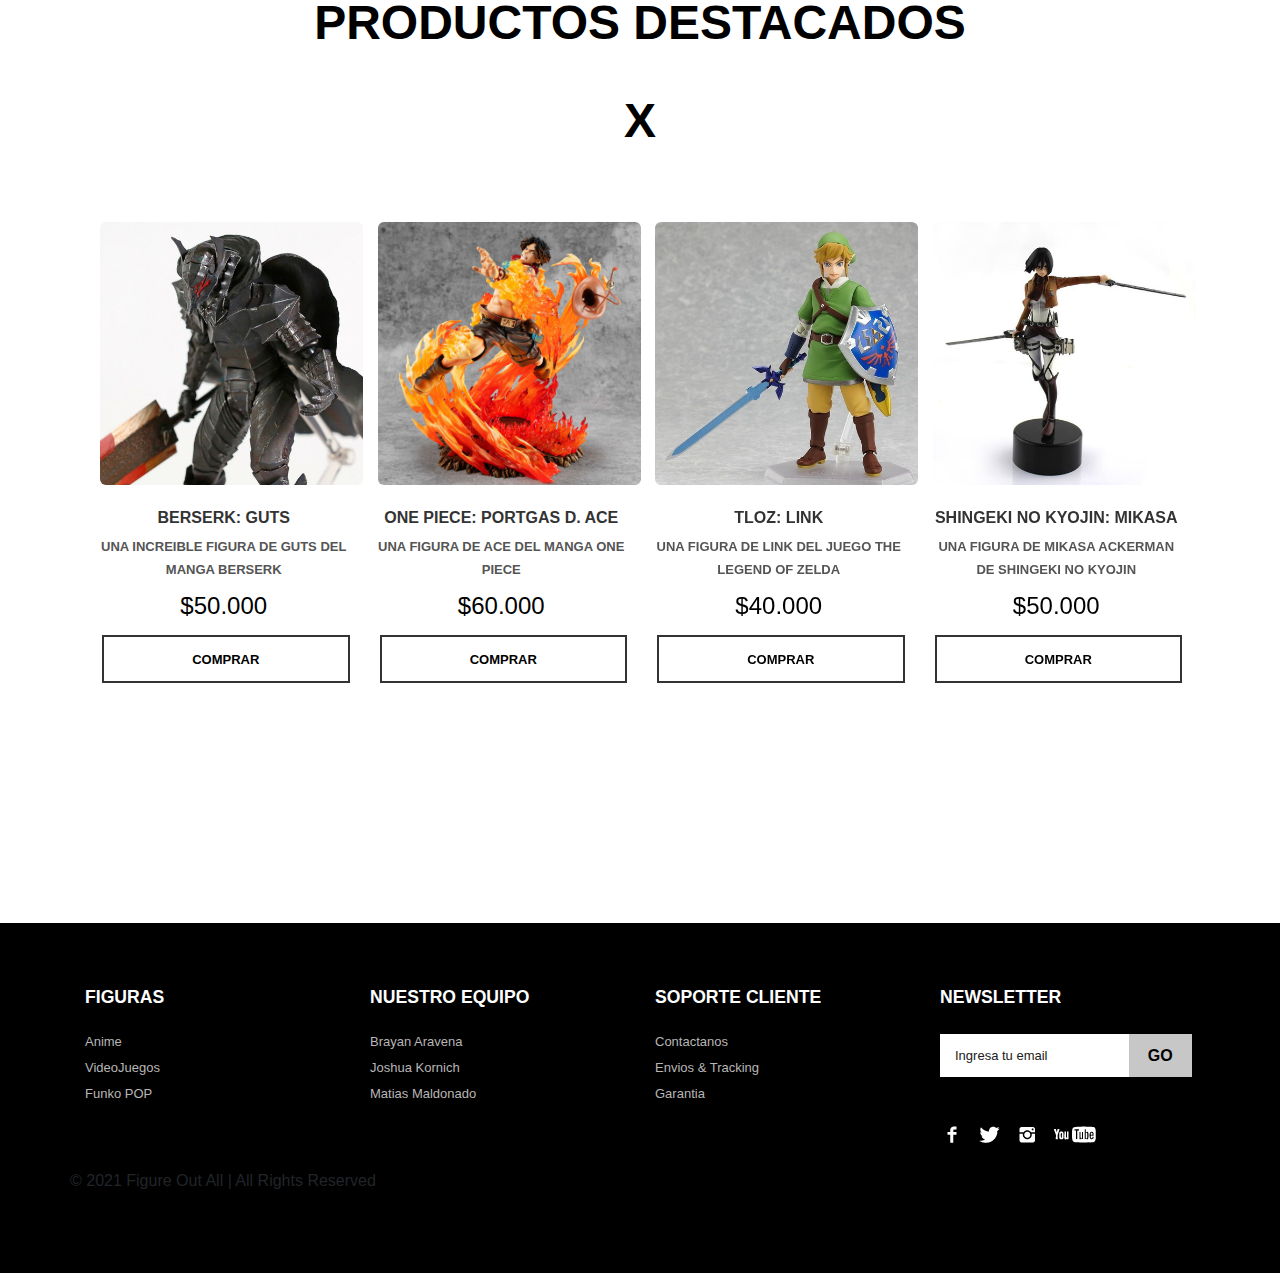
==== commit 969ed588: "implementando api" ====
--- a/index.html
+++ b/index.html
@@ -25,7 +25,21 @@
 	width: 100%;
 	}
 </style>
-
+<style type="text/css">
+	body{
+	 top: 0 !important;
+	}
+	  .goog-te-banner-frame{
+		  display: none;
+	  }
+ </style>
+<script type="text/javascript">
+	function googleTranslateElementInit(){
+		new google.translate.TranslateElement
+		({pageLanguage: 'es' , layout: google.translate.TranslateElement.InlineLayout.SIMPLE}
+		, 'google_translate_element');
+	}
+ </script>
 
 </head>
 <body>
@@ -109,7 +123,7 @@
 <br>
 <br>
 
-
+<li><a href="#"><div id="google_translate_element"></div></a></li>
 	<div class="container">
 		<h1 style="text-align: center;">PARA EMPEZAR...</h1>
 		<br>
@@ -316,5 +330,6 @@
 	</div>
 </div>
 </div>
+<script type="text/javascript" src="https://translate.google.com/translate_a/element.js?cb=googleTranslateElementInit"></script>
 </body>
 </html>							